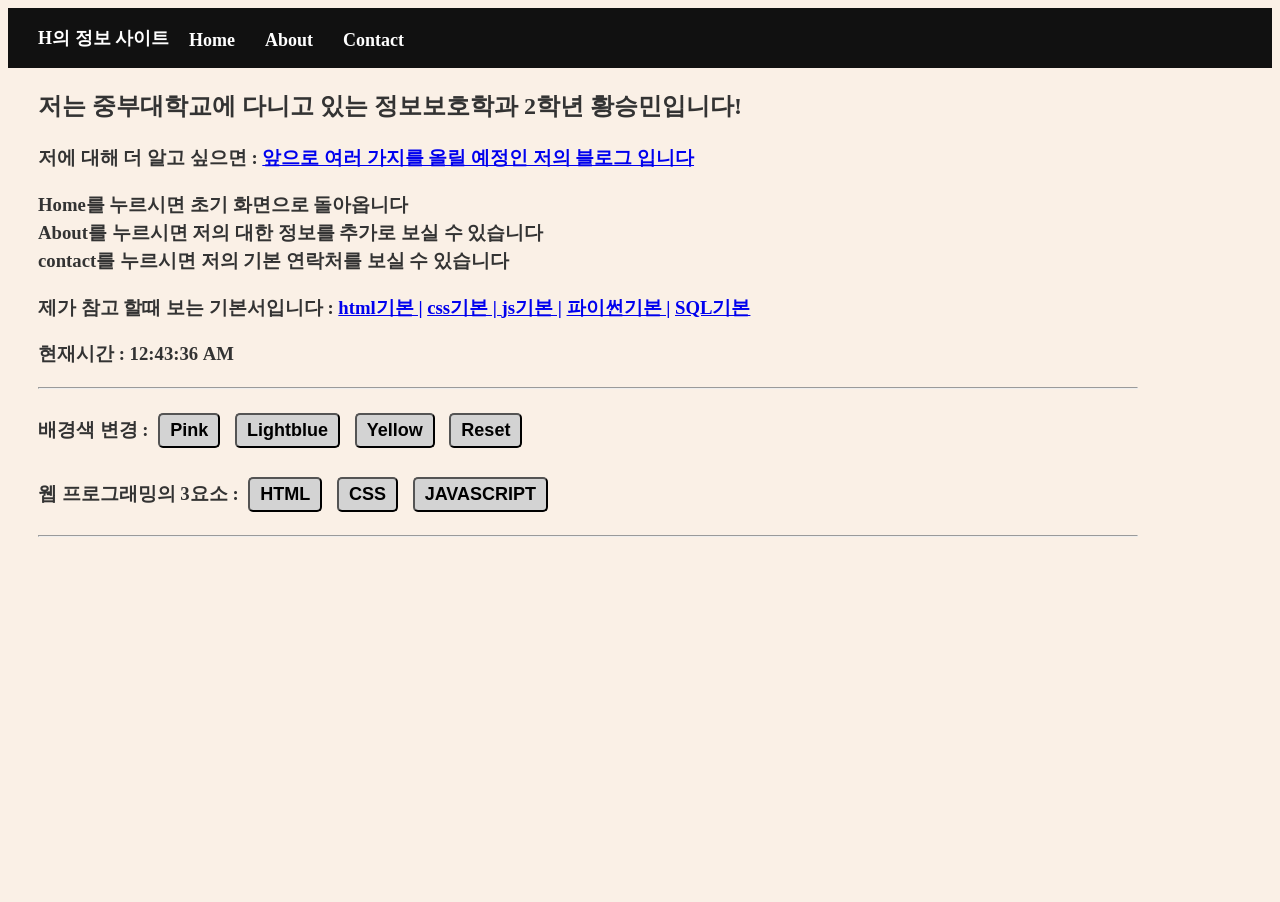
==== HCJ1/index.html @ e57de2c1 "first commit" ====
<!DOCTYPE html>
<html lang="en">
<head>
    <meta charset="UTF-8">
    <meta name="viewport" content="width=device-width, initial-scale=1.0">
    <title>Web Programming Demo</title>
    <link rel="stylesheet" href="style.css">
</head>
<body>
    <nav class="navbar">
        <div class="container">
            <div class="logo">
                <a href="index.html">H의 정보 사이트</a>
            <ul class="nav">
                <li>
                    <a href="index.html">Home</a>
                </li>
                <li>
                    <a href="about.html">About</a>
                </li>
                <li>
                    <a href="contact.html">Contact</a>
                </li>
            </ul>
        </div>
    </nav>
    <section class="main">
        <div class="container">
            <h1>저는 중부대학교에 다니고 있는 정보보호학과 2학년 황승민입니다!</h1>
            <h3>저에 대해 더 알고 싶으면 :
                <a href="https://blog.naver.com/hryan1127/">앞으로 여러 가지를 올릴 예정인 저의 블로그 입니다</a>
                <p>Home를 누르시면 초기 화면으로 돌아옵니다<br>
                    About를 누르시면 저의 대한 정보를 추가로 보실 수 있습니다<br>
                    contact를 누르시면 저의 기본 연락처를 보실 수 있습니다
                </p>
                
                <p>제가 참고 할때 보는 기본서입니다 :
                    <a href="https://www.w3schools.com/html/default.asp">html기본 |</a>
                    <a href="https://www.w3schools.com/css/default.asp">css기본 | </a>
                    <a href="https://www.w3schools.com/js/default.asp">js기본 |</a>
                    <a href="https://www.w3schools.com/python/default.asp">파이썬기본 |</a>
                    <a href="https://www.w3schools.com/sql/default.asp">SQL기본</a>
                </p>
                <p>현재시간 : <span id="time"></span></p>
                <hr>
                <p>배경색 변경 :
                    <button onclick="changeColor('pink')">Pink</button>
                    <button onclick="changeColor('lightblue')">Lightblue</button>
                    <button onclick="changeColor('yellow')">Yellow</button>
                    <button onclick="changeColor('white')">Reset</button>
                </p>
                <p>
                    웹 프로그래밍의 3요소 :
                <button 
                onmouseover="showImg('img/html.jpg','HTML은 웹페이지 구조를 만드는 언어입니다')"
                onmouseout="hideImg()">HTML</button>

                <button 
                onmouseover="showImg('img/css.jpg','CSS는 웹페이지 디자인을 담당합니다')"
                onmouseout="hideImg()">CSS</button>

                <button 
                onmouseover="showImg('img/js.jpg','JavaScript는 웹페이지를 동적으로 만듭니다')"
                onmouseout="hideImg()">JAVASCRIPT</button>
                </p>
                <hr>
                <br>
                <div>
                    <img id="fig" height="300px">
                    <p id="desc"></p>
                </div>
            </h3>
        </div>
    </section>
    <script src="main.js"></script>
</body>
</html>
---- HCJ1/style.css ----
body {
    color: #333333;
    background-color: linen;
    font-size: 30;
    line-height: 1.5;
}

ul {
  list-style: none;
  display: flex;
  gap: 10px;
  padding: 0;
}

.logo {
  display: flex;
  align-items: center;
  color: #823438;
}

.logo a {
  text-decoration: none;
  color: #823438;
}

.container {
    max-width: 1100px;
    margin: 0 ; /*auto하면 자동 가운데 정렬*/
    padding: 0 30px;
}

.navbar {
    margin: 0;
    height: 60px;
    display: flex;
    justify-content: space-between;
    background-color: #111;
}

.navbar .container { /*WebDemo부분 왼오가운데 정렬 위치 */
    display: flex;
    flex-direction: row;
    justify-content: flex-start;
    align-items: center;
    height: 60px;
}

.navbar ul {
    display: flex;
    flex-direction: row;
}

.navbar ul li{
    margin-left: 20px;
}

.navbar a {
    color: white;
    text-decoration: none;
    font-size: 18px;
    font-weight: bold;
}
.navbar .logo {
    font-size: x-large;
    font-weight: bolder;
    color: #823438;
}

button {
    padding: 5px 10px;
    margin: 5px;
    font-size: large;
    font-weight: bold;
    background-color: lightgray;
    border-width: 2px;
    border-radius: 5px;
    user-select: none;
    -webkit-user-select: none; 
    -moz-user-select: none;    
    -ms-user-select: none;
}

.btn {
  display: inline-block;
  padding: 10px 20px;
  background-color: #444;
  color: white;
  text-decoration: none;
  border-radius: 8px;
}
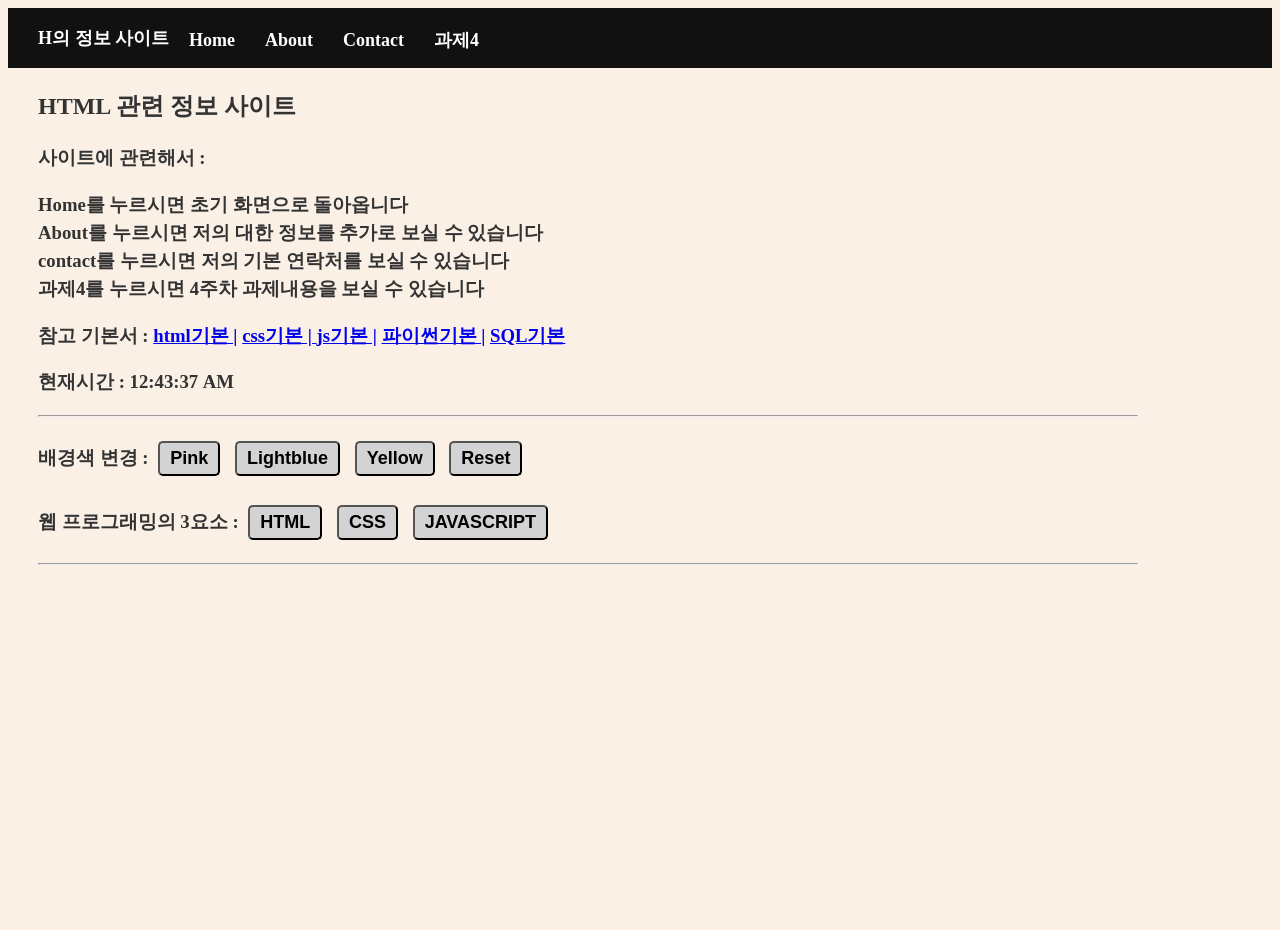
==== commit ada0d16a: "first commit" ====
--- a/HCJ1/index.html
+++ b/HCJ1/index.html
@@ -21,20 +21,23 @@
                 <li>
                     <a href="contact.html">Contact</a>
                 </li>
+                <li>
+                    <a href="more.html">과제4</a>
+                </li>
             </ul>
         </div>
     </nav>
     <section class="main">
         <div class="container">
-            <h1>저는 중부대학교에 다니고 있는 정보보호학과 2학년 황승민입니다!</h1>
-            <h3>저에 대해 더 알고 싶으면 :
-                <a href="https://blog.naver.com/hryan1127/">앞으로 여러 가지를 올릴 예정인 저의 블로그 입니다</a>
+            <h1>HTML 관련 정보 사이트</h1>
+            <h3>사이트에 관련해서 :
                 <p>Home를 누르시면 초기 화면으로 돌아옵니다<br>
                     About를 누르시면 저의 대한 정보를 추가로 보실 수 있습니다<br>
-                    contact를 누르시면 저의 기본 연락처를 보실 수 있습니다
+                    contact를 누르시면 저의 기본 연락처를 보실 수 있습니다<br>
+                    과제4를 누르시면 4주차 과제내용을 보실 수 있습니다
                 </p>
                 
-                <p>제가 참고 할때 보는 기본서입니다 :
+                <p>참고 기본서 :
                     <a href="https://www.w3schools.com/html/default.asp">html기본 |</a>
                     <a href="https://www.w3schools.com/css/default.asp">css기본 | </a>
                     <a href="https://www.w3schools.com/js/default.asp">js기본 |</a>
